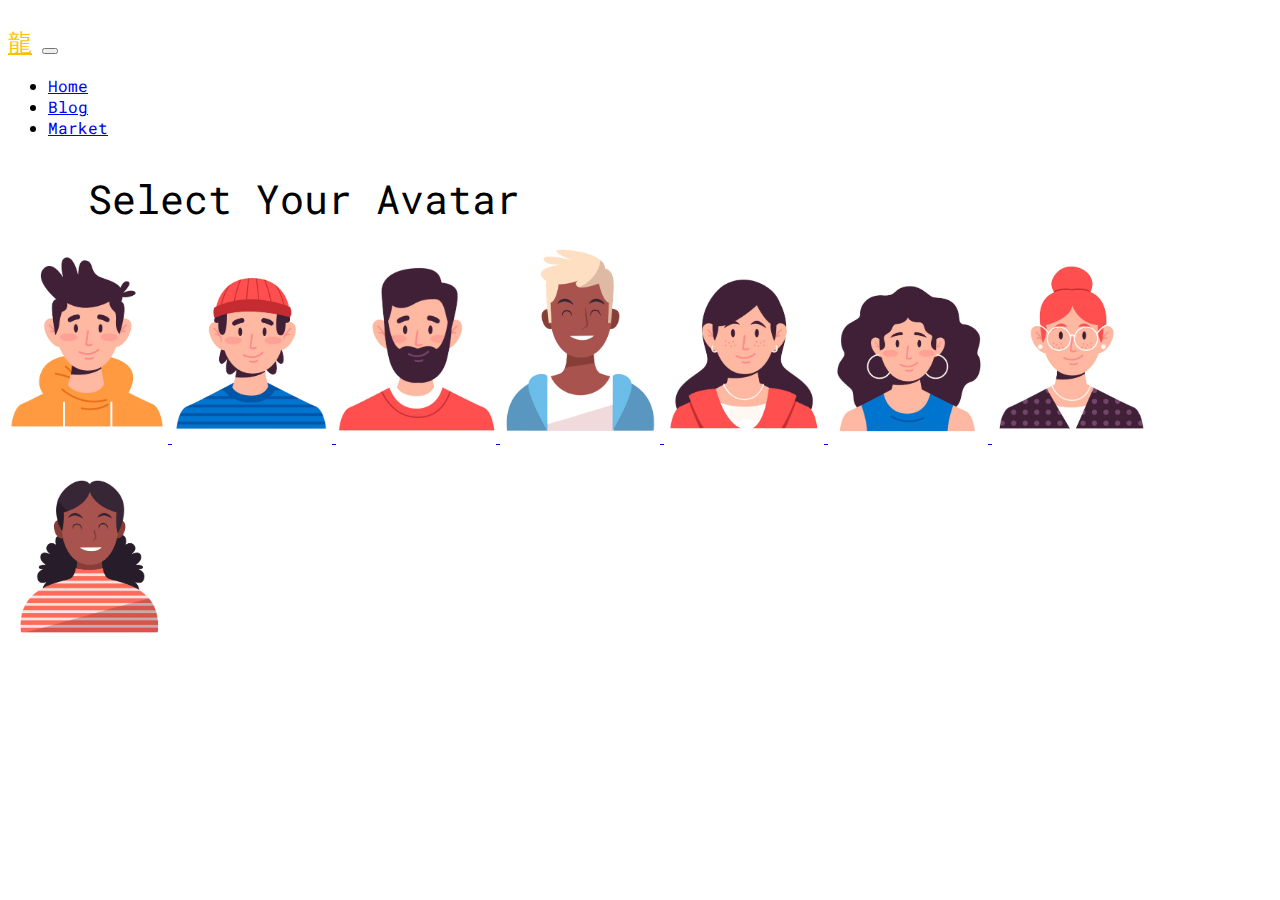
==== avatarselect.html @ b1347895 "added all files" ====
<!DOCTYPE html>
<html lang="en">
<head>
    <meta charset="UTF-8">
    <meta http-equiv="X-UA-Compatible" content="IE=edge">
    <meta name="viewport" content="width=device-width, initial-scale=1.0">
    <link
      href="https://cdn.jsdelivr.net/npm/bootstrap@5.0.1/dist/css/bootstrap.min.css"
      rel="stylesheet"
      integrity="sha384-+0n0xVW2eSR5OomGNYDnhzAbDsOXxcvSN1TPprVMTNDbiYZCxYbOOl7+AMvyTG2x"
      crossorigin="anonymous"
    />
    <link
      rel="stylesheet"
      href="https://cdn.jsdelivr.net/npm/bootstrap-icons@1.3.0/font/bootstrap-icons.css"
    />
    <link
      href="https://api.mapbox.com/mapbox-gl-js/v2.1.1/mapbox-gl.css"
      rel="stylesheet"
    />
    <link rel="stylesheet" href="avatarstyle.css">
    <link rel="preconnect" href="https://fonts.googleapis.com">
    <link rel="preconnect" href="https://fonts.gstatic.com" crossorigin>
    <link href="https://fonts.googleapis.com/css2?family=Roboto+Mono:wght@160&display=swap" rel="stylesheet">
    <title>Document</title>
</head>
<body>
    <nav class="navbar navbar-expand-lg navbar-light py-3">
        <div class="container">
          <a href="#" class="navbar-brand" style="font-size: 1.5rem; color: #ffc107;">龍</a>
  
          <button
            class="navbar-toggler"
            type="button"
            data-bs-toggle="collapse"
            data-bs-target="#navmenu"
          >
            <span class="navbar-toggler-icon"></span>
          </button>
  
          <div class="collapse navbar-collapse" id="navmenu">
            <ul class="navbar-nav ms-auto">
              <li class="nav-item">
                <a href="index.html" class="nav-link">Home</a>
              </li>
              <li class="nav-item">
                <a href="blog.html" class="nav-link">Blog</a>
              </li>
              <li class="nav-item">
                <a href="#" class="nav-link">Market</a>
              </li>
            </ul>
          </div>
        </div>
    </nav>

    <div class="avatars position-absolute start-50 translate-middle-x text-center">
        <div class="typed-out">
            Select Your Avatar
        </div>

        <a target="_blank" href="assets/guy1.png">
            <img src="assets/guy1.png" alt="guy1" style="width:160px">
        </a>
        
        <a target="_blank" href="assets/guy2.png">
            <img src="assets/guy2.png" alt="guy2" style="width:160px">
        </a>

        <a target="_blank" href="assets/guy3.png">
            <img src="assets/guy3.png" alt="guy3" style="width:160px">
        </a>

        <a target="_blank" href="assets/guy4.png">
            <img src="assets/guy4.png" alt="guy4" style="width:160px">
        </a>

        <a target="_blank" href="assets/gal1.png">
            <img src="assets/gal1.png" alt="gal1" style="width:160px">
        </a>

        <a target="_blank" href="assets/gal2.png">
            <img src="assets/gal2.png" alt="gal2" style="width:160px">
        </a>

        <a target="_blank" href="assets/gal3.png">
            <img src="assets/gal3.png" alt="gal3" style="width:160px">
        </a>

        <a target="_blank" href="assets/gal4.png">
            <img src="assets/gal4.png" alt="gal4" style="width:160px">
        </a>

    </div>

    <script
      src="https://cdn.jsdelivr.net/npm/bootstrap@5.0.1/dist/js/bootstrap.bundle.min.js"
      integrity="sha384-gtEjrD/SeCtmISkJkNUaaKMoLD0//ElJ19smozuHV6z3Iehds+3Ulb9Bn9Plx0x4"
      crossorigin="anonymous"
    ></script>
</body>
</html>
---- avatarstyle.css ----
body::before {
    display: block;
    content: '';
    height: 1.125rem;
}

.navbar{
    font-family: 'Roboto Mono', monospace;
    padding-bottom: 1.125rem;
}

.typed-out{
    white-space: nowrap;
    animation: typing 1s forwards;
    font-family: 'Roboto Mono', monospace;
    font-size: 2.5rem;
    width: 0;
    padding-bottom: 1.125rem;
    margin-left: 5rem;
}

@keyframes typing {
    from { width: 0 }
    to { width: 80% }
}

.img {
    border: 1px solid #ddd;
    border-radius: 4px;
    padding: 5px;
    width: 150px;
}
  
.img:hover {
    box-shadow: 0 0 2px 1px #ffc107;
}

@media (max-width: 992px){
    .typed-out{
        font-size: 1.2rem;
        margin-left: 0;
    }

    .avatars{
        width: 20rem;
    }

    @keyframes typing {
        from { width: 0 }
        to { width: 100% }
    }
}
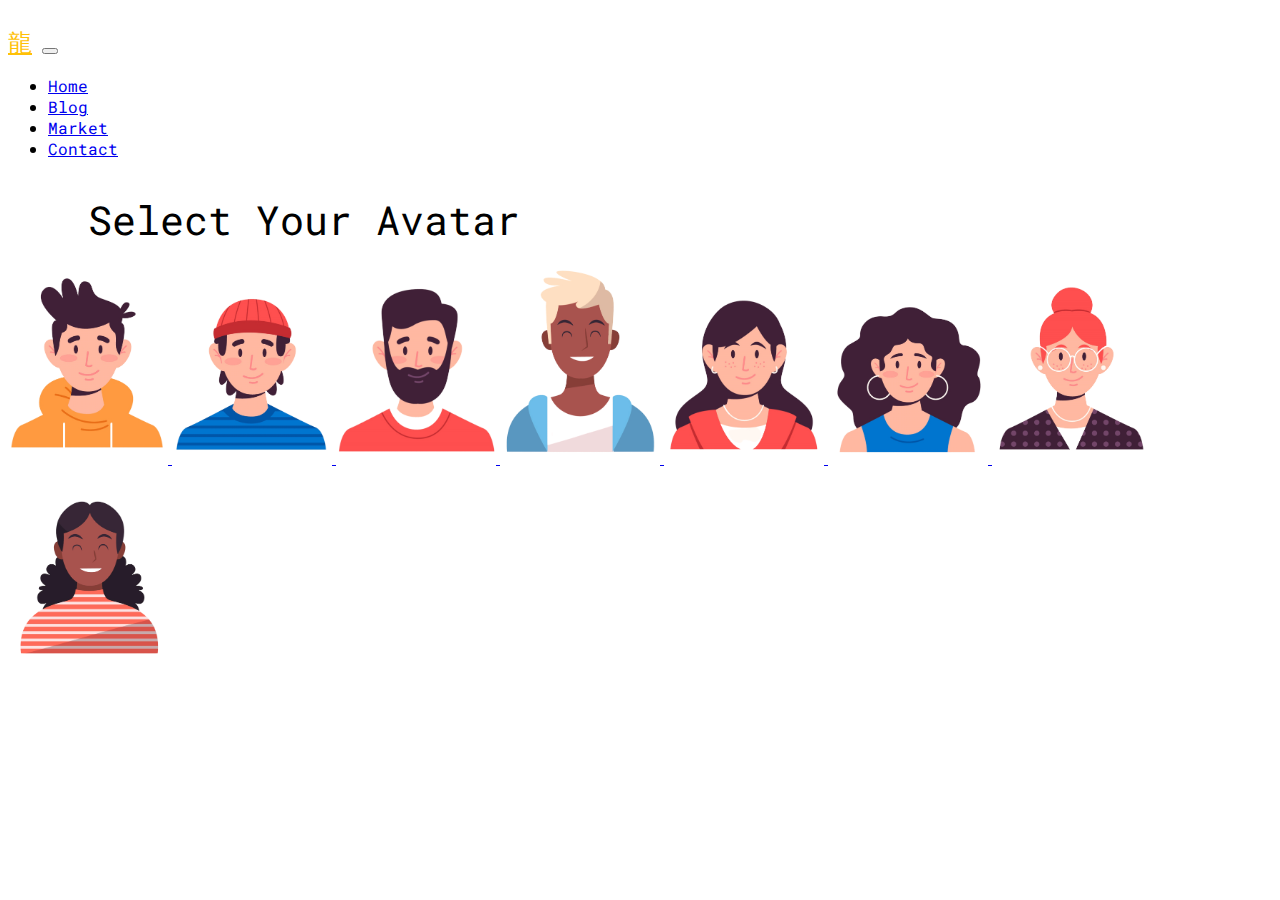
==== commit 066b3b72: "added contacts and updated some other things" ====
--- a/avatarselect.html
+++ b/avatarselect.html
@@ -22,7 +22,7 @@
     <link rel="preconnect" href="https://fonts.googleapis.com">
     <link rel="preconnect" href="https://fonts.gstatic.com" crossorigin>
     <link href="https://fonts.googleapis.com/css2?family=Roboto+Mono:wght@160&display=swap" rel="stylesheet">
-    <title>Document</title>
+    <title>Avatar Select</title>
 </head>
 <body>
     <nav class="navbar navbar-expand-lg navbar-light py-3">
@@ -47,7 +47,10 @@
                 <a href="blog.html" class="nav-link">Blog</a>
               </li>
               <li class="nav-item">
-                <a href="#" class="nav-link">Market</a>
+                <a href="market.html" class="nav-link">Market</a>
+              </li>
+              <li class="nav-item">
+                <a href="contact.html" class="nav-link">Contact</a>
               </li>
             </ul>
           </div>
